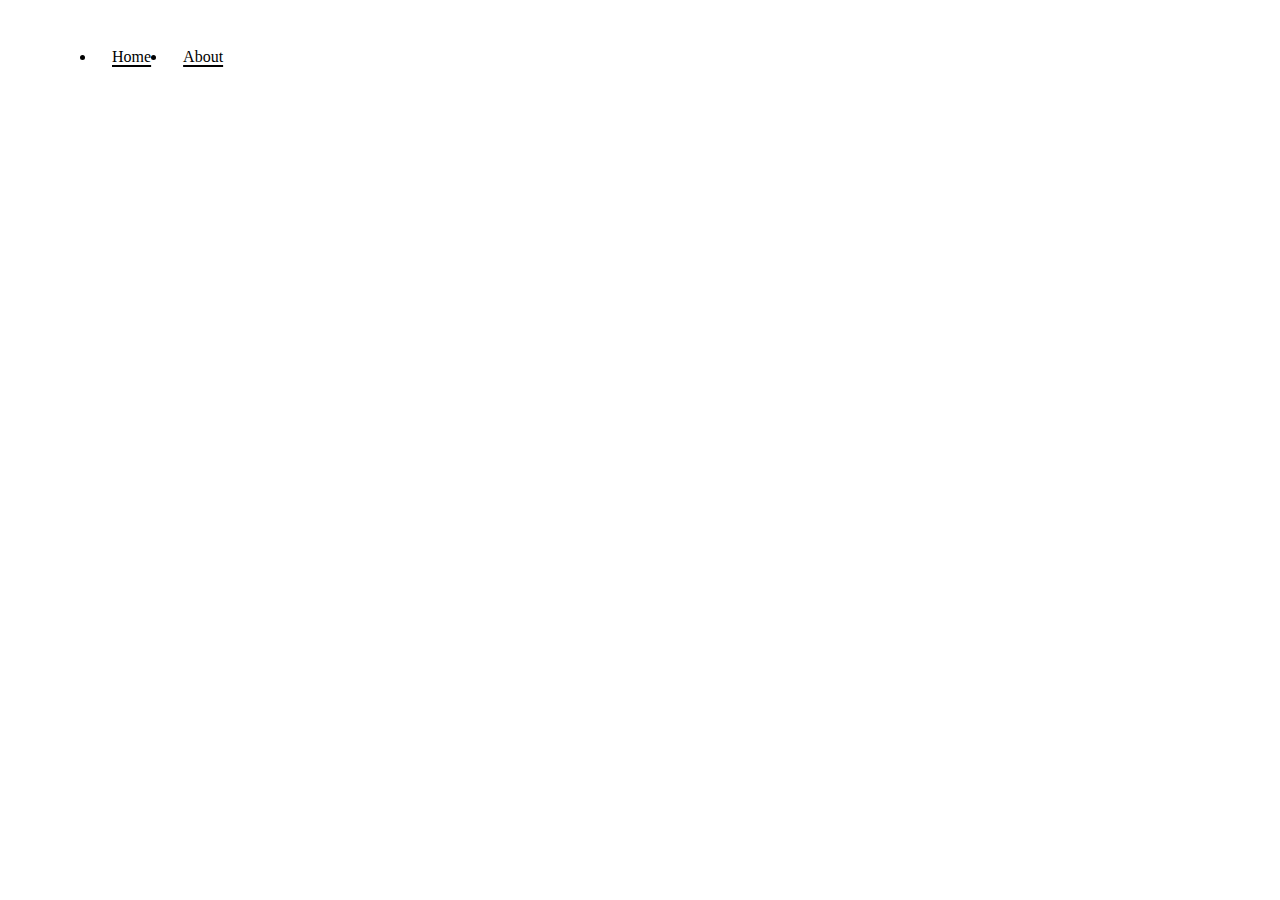
==== app/index.html @ f6733638 "fin iit4 debut itt5" ====
<!DOCTYPE html>
<html lang="fr">

<head>
  <title>SAE2.03 APP</title>
  <meta charset="UTF-8" />
  <meta name="viewport" content="width=device-width, initial-scale=1.0" />
  <link rel="stylesheet" href="./css/base.css" />
</head>

<body>
  <header id="header"></header>


  
    <section id="content" class="card_container">
      <div id="moviecategory"></div>
    </section>

  <script type="module">
    import { NavBar } from "./component/NavBar/script.js";
    import { Card } from "./component/Card/script.js";
    import { DataMovie } from "./data/dataMovie.js";
    import { MovieDetail } from "./component/MovieDetail/script.js";
    import { MovieCategory } from "./component/MovieCategory/script.js";



    // Controleur
    // Rappel, écrire window.C plutôt que let C est nécessaire pour tester depuis la console du navigateur
    // Une fois l'application terminée, on pourrait remettre let C.
    window.C = {};

    C.handlerAbout = function () {
      alert(
        "Ceci est une base de projet pour la SAE2.03 édition 2025. Bonne chance !"
      );
    };

    C.handlerHome = function () {
      location.reload();
    };

    C.handlerDetail = async function (id) {
      let movie = await DataMovie.requestMovieDetails(id);
      if (movie.length == 0) {
        movie = [
          { name: 'Soon...', category: 'Soon...', img: 'Soon...', director: 'Soon...', length: 'Soon...', description: 'Soon...', id_category: 'Soon...', image: 'Soon...', trailer: 'Soon...', min_age: 'Soon...' }
        ]
      }

      V.renderMovieDetails(movie);
    };



    C.start = function () {
      V.renderNavBar("C.handlerAbout()", "C.handlerHome()");
      // C.getMovie();
      C.getMovieCategories();
    };



    // C.getMovie = async function () {
    //   let data = await DataMovie.request();
    //   if (data.length == 0) {
    //     data = [
    //       { film: 'Coming Soon...', img: 'Coming Soon...' }
    //     ];
    //   }
    //   V.renderCard(data);

    // }


    C.getMovieCategories = async function(){
      let categories = await DataMovie.requestCategory();
      let html = await MovieCategory.formatMany(categories);
      V.renderMovieCategories(html);
    };


    // Vue (contient tout ce qui est relatif à l'affichage)
    window.V = {};


    /**
     * V.renderNavBar
     *
     * Cette fonction est responsable de l'affichage de la barre de navigation (NavBar).
     * Elle sélectionne l'élément HTML avec l'ID "header" et y insère le contenu
     * formaté par le composant NavBar.
     */
    V.renderNavBar = function (hAbout, hHome) {
      let header = document.querySelector("#header");
      header.innerHTML = NavBar.format(hAbout, hHome);
    };

    V.renderCard = function (data) {
      let cards = document.querySelector("#content");
      cards.innerHTML = Card.formatMany(data);
    };

    V.renderMovieDetails = function (movie) {
      let cards = document.querySelector("#content");
      cards.innerHTML = MovieDetail.format(movie);
    };

    V.renderMovieCategories = function (html) {
        let content = document.querySelector("#moviecategory");
        content.innerHTML = html;
      };


    C.start(); // Démarre l'application
  </script>
</body>

</html>
---- app/css/base.css ----
@layer reset, variables, components, utilities;

@import "./reset.css" layer(reset);
@import "./variables.css" layer(variables);
@import "./utilities.css" layer(utilities);

@import "../component/NavBar/style.css" layer(components);
@import "../component/Card/style.css" layer(components);
@import "../component/MovieDetail/style.css" layer(components);
@import "../component/MovieCategory/style.css" layer(components);
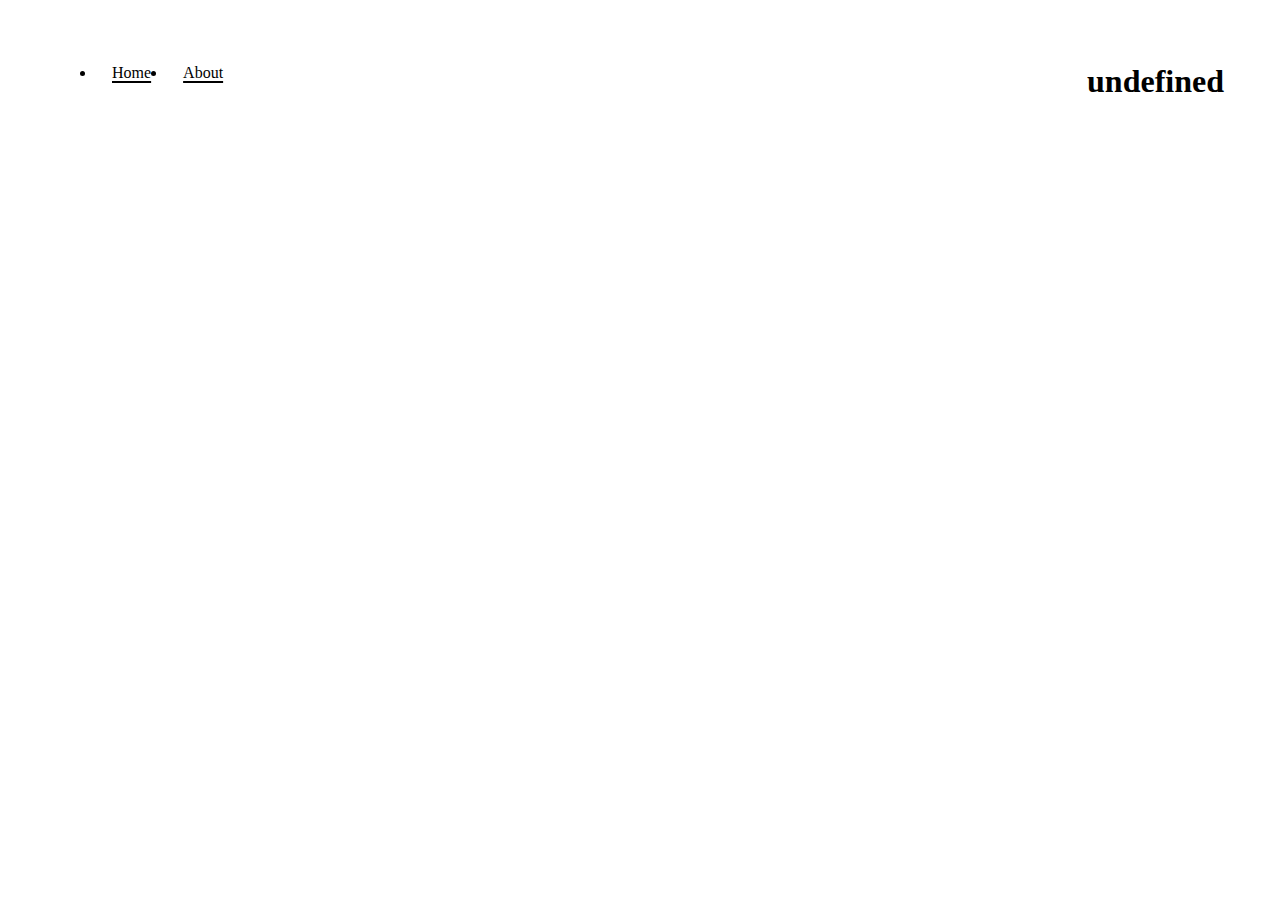
==== commit 8353f5dd: "itt5 fini" ====
--- a/app/index.html
+++ b/app/index.html
@@ -12,10 +12,10 @@
   <header id="header"></header>
 
 
-  
-    <section id="content" class="card_container">
-      <div id="moviecategory"></div>
-    </section>
+
+  <section id="content" class="card_container">
+    <div id="moviecategory"></div>
+  </section>
 
   <script type="module">
     import { NavBar } from "./component/NavBar/script.js";
@@ -74,7 +74,7 @@
     // }
 
 
-    C.getMovieCategories = async function(){
+    C.getMovieCategories = async function () {
       let categories = await DataMovie.requestCategory();
       let html = await MovieCategory.formatMany(categories);
       V.renderMovieCategories(html);
@@ -108,9 +108,9 @@
     };
 
     V.renderMovieCategories = function (html) {
-        let content = document.querySelector("#moviecategory");
-        content.innerHTML = html;
-      };
+      let content = document.querySelector("#moviecategory");
+      content.innerHTML = html;
+    };
 
 
     C.start(); // Démarre l'application
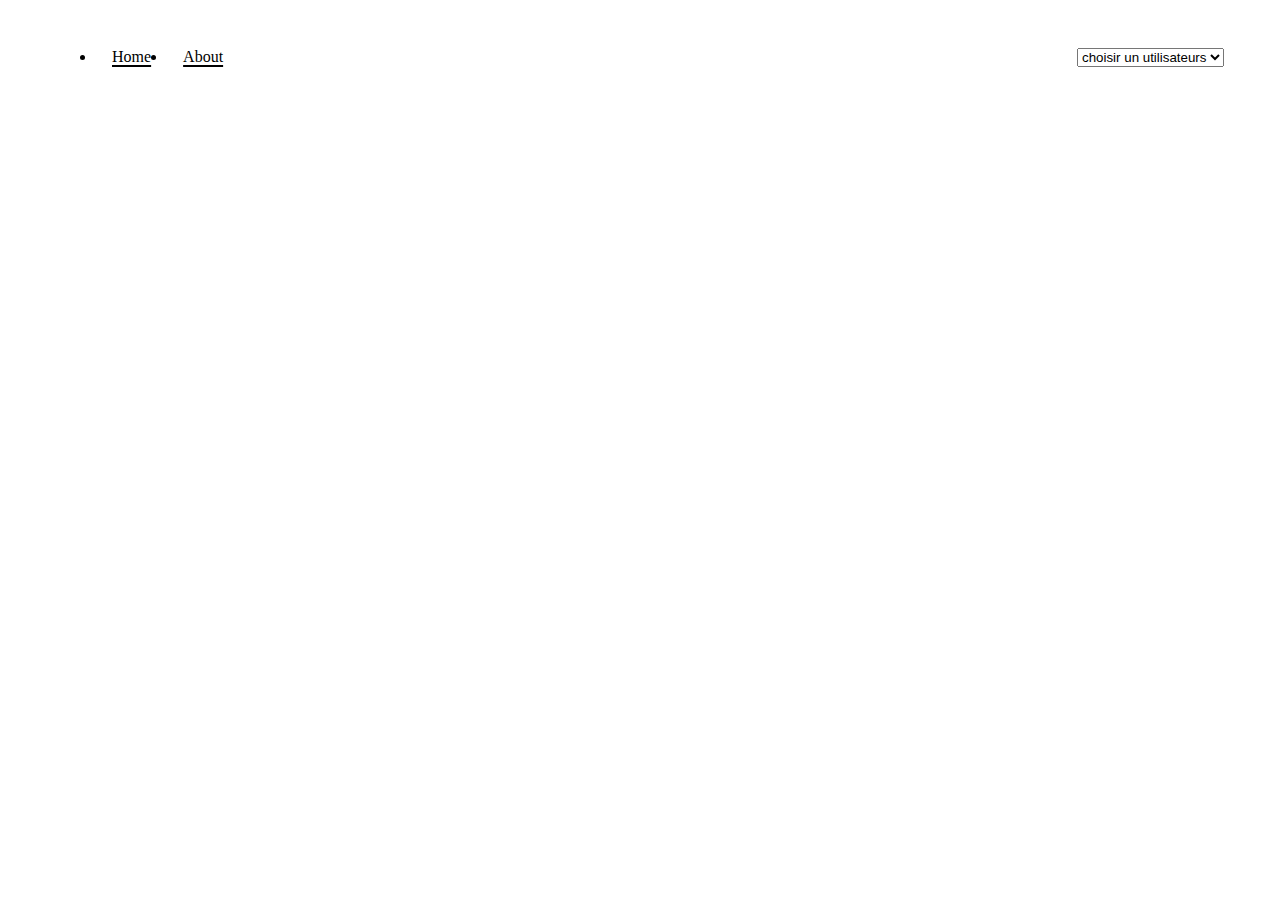
==== commit af1be1d3: "itt 6 les noms ne s'affiche pas" ====
--- a/app/index.html
+++ b/app/index.html
@@ -11,11 +11,11 @@
 <body>
   <header id="header"></header>
 
-
-
   <section id="content" class="card_container">
     <div id="moviecategory"></div>
   </section>
+
+  
 
   <script type="module">
     import { NavBar } from "./component/NavBar/script.js";
@@ -23,6 +23,8 @@
     import { DataMovie } from "./data/dataMovie.js";
     import { MovieDetail } from "./component/MovieDetail/script.js";
     import { MovieCategory } from "./component/MovieCategory/script.js";
+    import { DataProfil } from "./data/dataProfil.js";
+
 
 
 
@@ -52,10 +54,20 @@
       V.renderMovieDetails(movie);
     };
 
+    C.handlerProfil = async function () {
+      let profil = await DataProfil.request();
+      if (profil.length == 0) {
+        profil = [
+          { name: 'Soon...'}
+        ]
+      }
+
+      return profil
+    };
 
 
     C.start = function () {
-      V.renderNavBar("C.handlerAbout()", "C.handlerHome()");
+      V.renderNavBar("C.handlerAbout()", "C.handlerHome()","C.handlerProfil()");
       // C.getMovie();
       C.getMovieCategories();
     };
@@ -92,9 +104,9 @@
      * Elle sélectionne l'élément HTML avec l'ID "header" et y insère le contenu
      * formaté par le composant NavBar.
      */
-    V.renderNavBar = function (hAbout, hHome) {
+    V.renderNavBar = function (hAbout, hHome, name) {
       let header = document.querySelector("#header");
-      header.innerHTML = NavBar.format(hAbout, hHome);
+      header.innerHTML = NavBar.format(hAbout, hHome, name);
     };
 
     V.renderCard = function (data) {
@@ -113,6 +125,7 @@
     };
 
 
+
     C.start(); // Démarre l'application
   </script>
 </body>
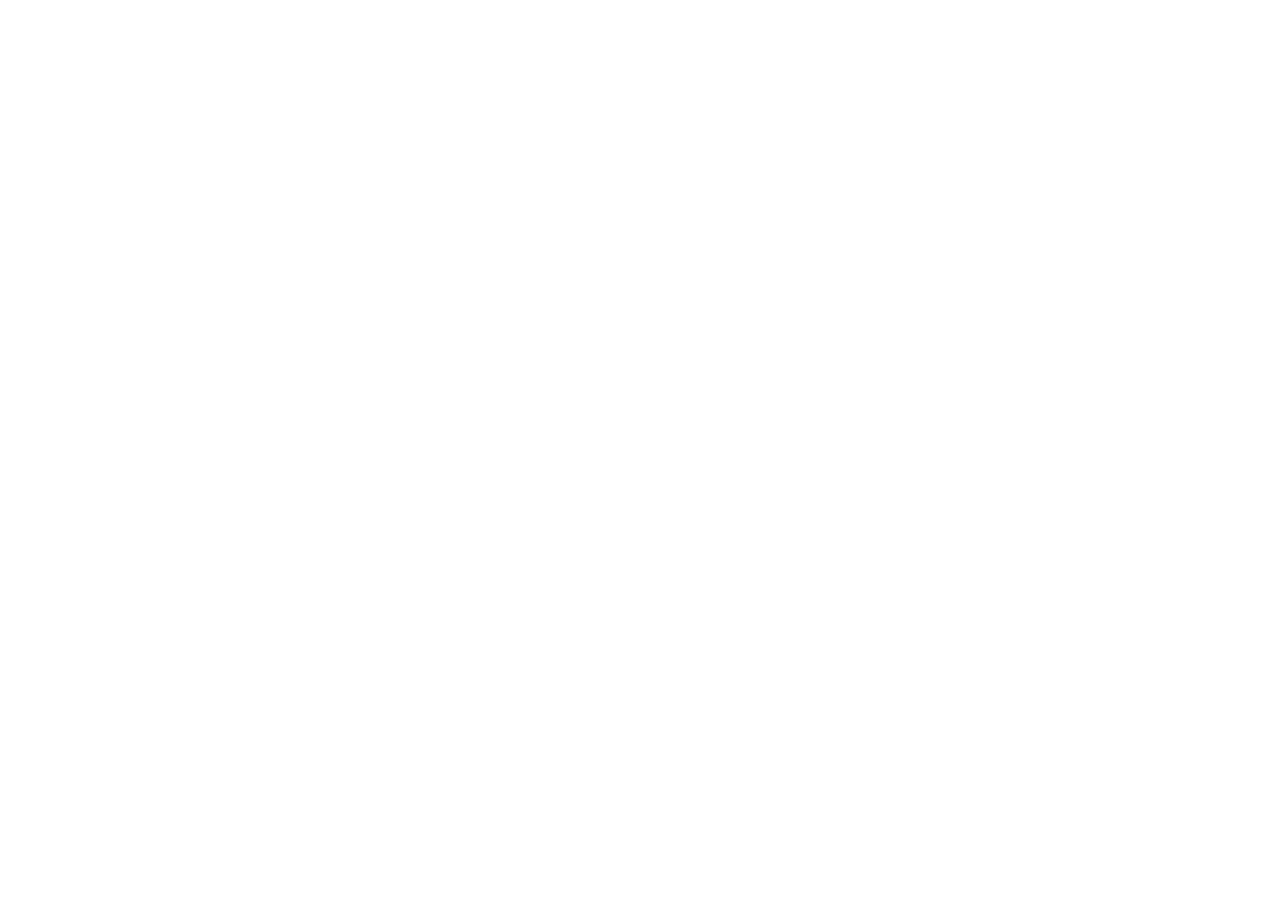
==== commit ad57aa64: "itt6 finit" ====
--- a/app/index.html
+++ b/app/index.html
@@ -15,7 +15,7 @@
     <div id="moviecategory"></div>
   </section>
 
-  
+
 
   <script type="module">
     import { NavBar } from "./component/NavBar/script.js";
@@ -33,15 +33,18 @@
     // Une fois l'application terminée, on pourrait remettre let C.
     window.C = {};
 
-    C.handlerAbout = function () {
-      alert(
-        "Ceci est une base de projet pour la SAE2.03 édition 2025. Bonne chance !"
-      );
+    C.start = async function () {
+      let profiles = await DataProfil.request();
+      V.renderNavBar(profiles);
+      const select = document.getElementById("profile-select");
+      if (select) {
+        select.value = "";
+      }
+      C.getMovieCategories();
     };
 
-    C.handlerHome = function () {
-      location.reload();
-    };
+
+
 
     C.handlerDetail = async function (id) {
       let movie = await DataMovie.requestMovieDetails(id);
@@ -58,21 +61,12 @@
       let profil = await DataProfil.request();
       if (profil.length == 0) {
         profil = [
-          { name: 'Soon...'}
+          { name: 'Soon...' }
         ]
       }
 
       return profil
     };
-
-
-    C.start = function () {
-      V.renderNavBar("C.handlerAbout()", "C.handlerHome()","C.handlerProfil()");
-      // C.getMovie();
-      C.getMovieCategories();
-    };
-
-
 
     // C.getMovie = async function () {
     //   let data = await DataMovie.request();
@@ -92,6 +86,30 @@
       V.renderMovieCategories(html);
     };
 
+    C.handleProfileChange = function (profileId) {
+      let select = document.getElementById('profileSelect');
+      let avatarImg = document.getElementById('navbar__profileAvatar');
+
+      if (select.selectedIndex == 0) {
+        avatarImg.classList.add('hidden');
+        DataProfile.setCurrentUser(null);
+        console.log("Utilisateur déconnecté, currentUser:", DataProfile.getCurrentUser());
+        C.getMovieCategories(-1);
+        return;
+      }
+
+      let selectedOption = select.options[select.selectedIndex];
+      let currentUser = {
+        id: profileId,
+        name: selectedOption.getAttribute('data-profile-name'),
+        avatar: selectedOption.getAttribute('data-avatar'),
+        minAge: selectedOption.getAttribute('data-min-age')
+      };
+      C.getMovieCategories(currentUser.minAge);
+    };
+
+
+
 
     // Vue (contient tout ce qui est relatif à l'affichage)
     window.V = {};
@@ -104,9 +122,9 @@
      * Elle sélectionne l'élément HTML avec l'ID "header" et y insère le contenu
      * formaté par le composant NavBar.
      */
-    V.renderNavBar = function (hAbout, hHome, name) {
+    V.renderNavBar = function (profiles) {
       let header = document.querySelector("#header");
-      header.innerHTML = NavBar.format(hAbout, hHome, name);
+      header.innerHTML = NavBar.format(profiles);
     };
 
     V.renderCard = function (data) {
